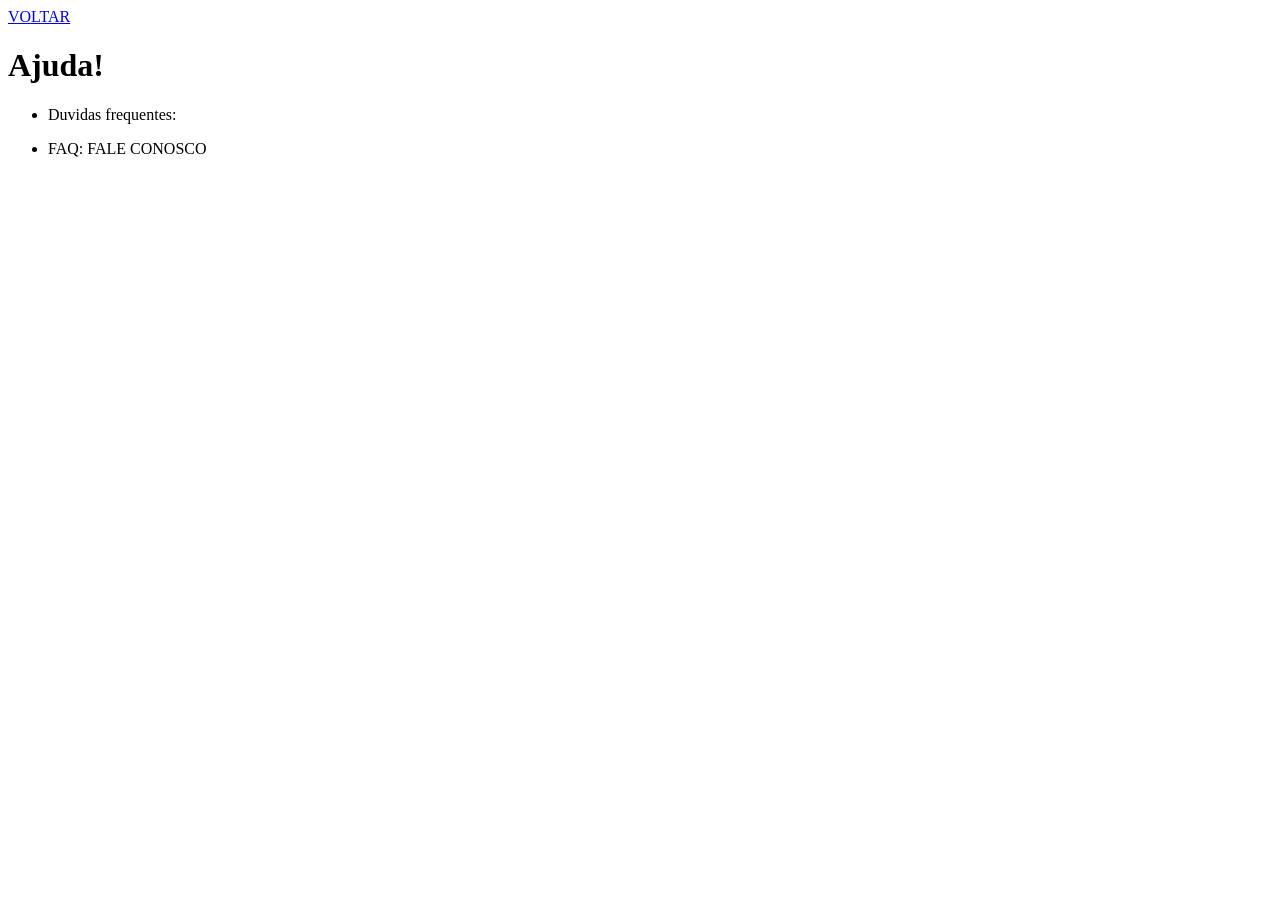
==== ajuda.html @ deafe3ba "commit menezes" ====
<!DOCTYPE html>
<html lang="pt-br">
<head>
    <meta charset="UTF-8">
    <meta name="viewport" content="width=device-width, initial-scale=1.0">
    <title>Ajuda</title>
</head>
<body>
    <header>
        <a href="configuracao.html">
            VOLTAR
        </a>
        <h1>Ajuda!</h1>
    </header>
    <main>
        <ul>
            <li>Duvidas frequentes:</li>
        </ul>
    </main>
    <footer>
        <ul>
            <li>FAQ: FALE CONOSCO</li>
        </ul>
    </footer>
</body>
</html>
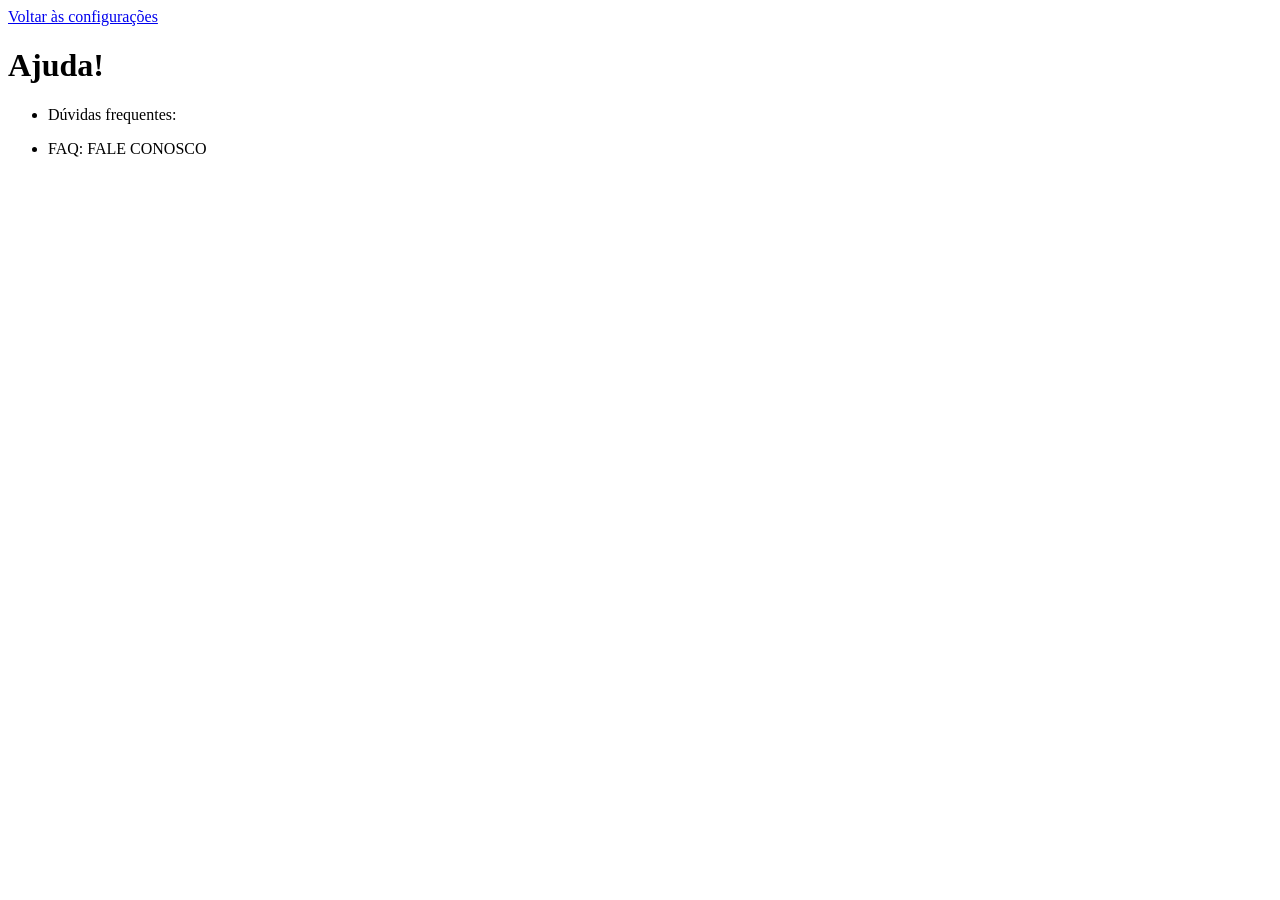
==== commit 9c2c7a4e: "colocando meses em entregas" ====
--- a/ajuda.html
+++ b/ajuda.html
@@ -8,13 +8,13 @@
 <body>
     <header>
         <a href="configuracao.html">
-            VOLTAR
+            Voltar às configurações
         </a>
         <h1>Ajuda!</h1>
     </header>
     <main>
         <ul>
-            <li>Duvidas frequentes:</li>
+            <li>Dúvidas frequentes:</li>
         </ul>
     </main>
     <footer>
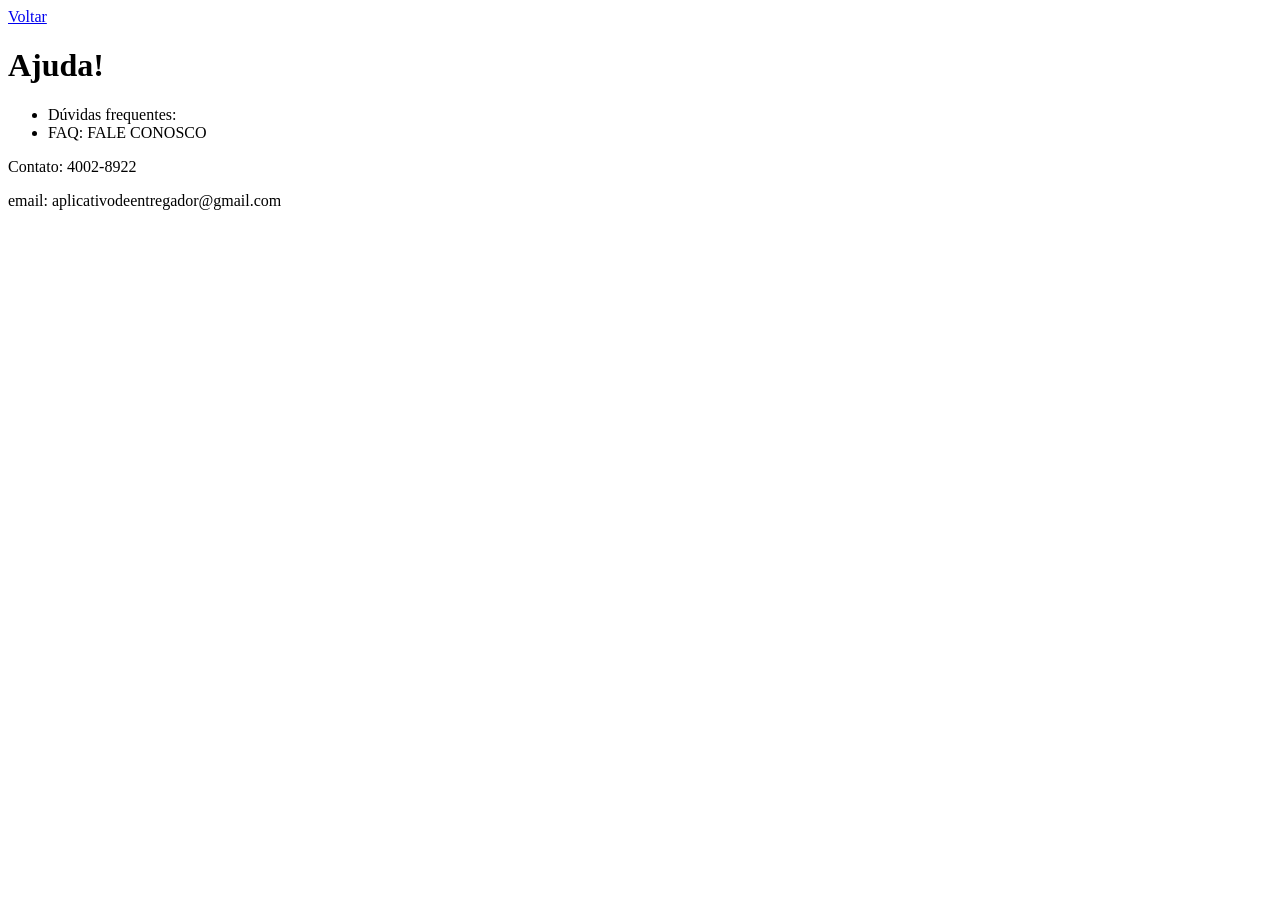
==== commit 70d8a5ce: "commit" ====
--- a/ajuda.html
+++ b/ajuda.html
@@ -8,19 +8,17 @@
 <body>
     <header>
         <a href="configuracao.html">
-            Voltar às configurações
+            Voltar
         </a>
         <h1>Ajuda!</h1>
     </header>
     <main>
         <ul>
             <li>Dúvidas frequentes:</li>
+            <li>FAQ: FALE CONOSCO</li>
         </ul>
     </main>
-    <footer>
-        <ul>
-            <li>FAQ: FALE CONOSCO</li>
-        </ul>
-    </footer>
+    <p>Contato: 4002-8922</p>
+    <p>email: aplicativodeentregador@gmail.com</p>
 </body>
 </html>
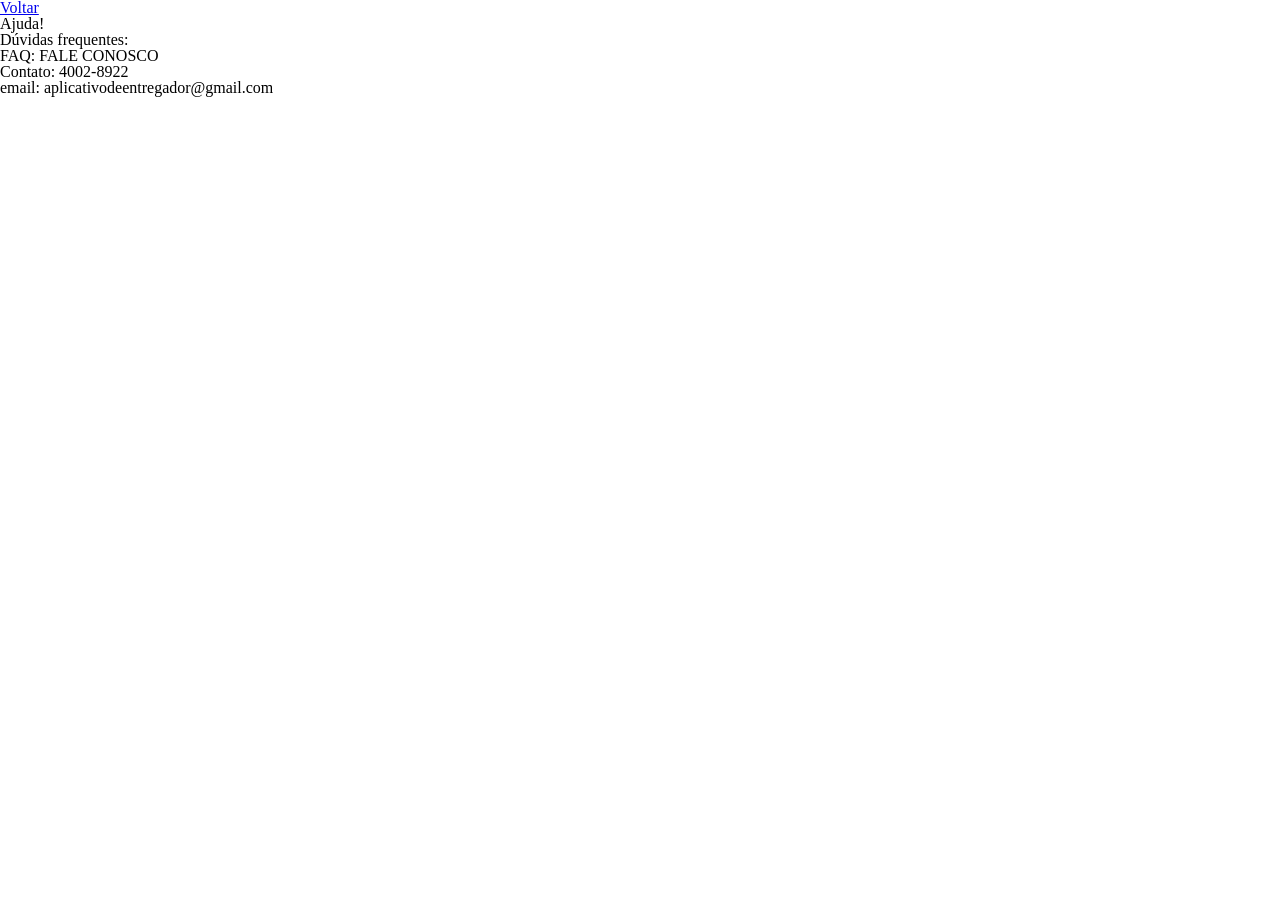
==== commit 83d1acdf: "Criando os arquivos css e acrestando reset.css aos arquivos html" ====
--- a/ajuda.html
+++ b/ajuda.html
@@ -4,6 +4,8 @@
     <meta charset="UTF-8">
     <meta name="viewport" content="width=device-width, initial-scale=1.0">
     <title>Ajuda</title>
+    <link rel="stylesheet" href="css/reset.css">
+    <link rel="stylesheet" href="css/style.css">
 </head>
 <body>
     <header>
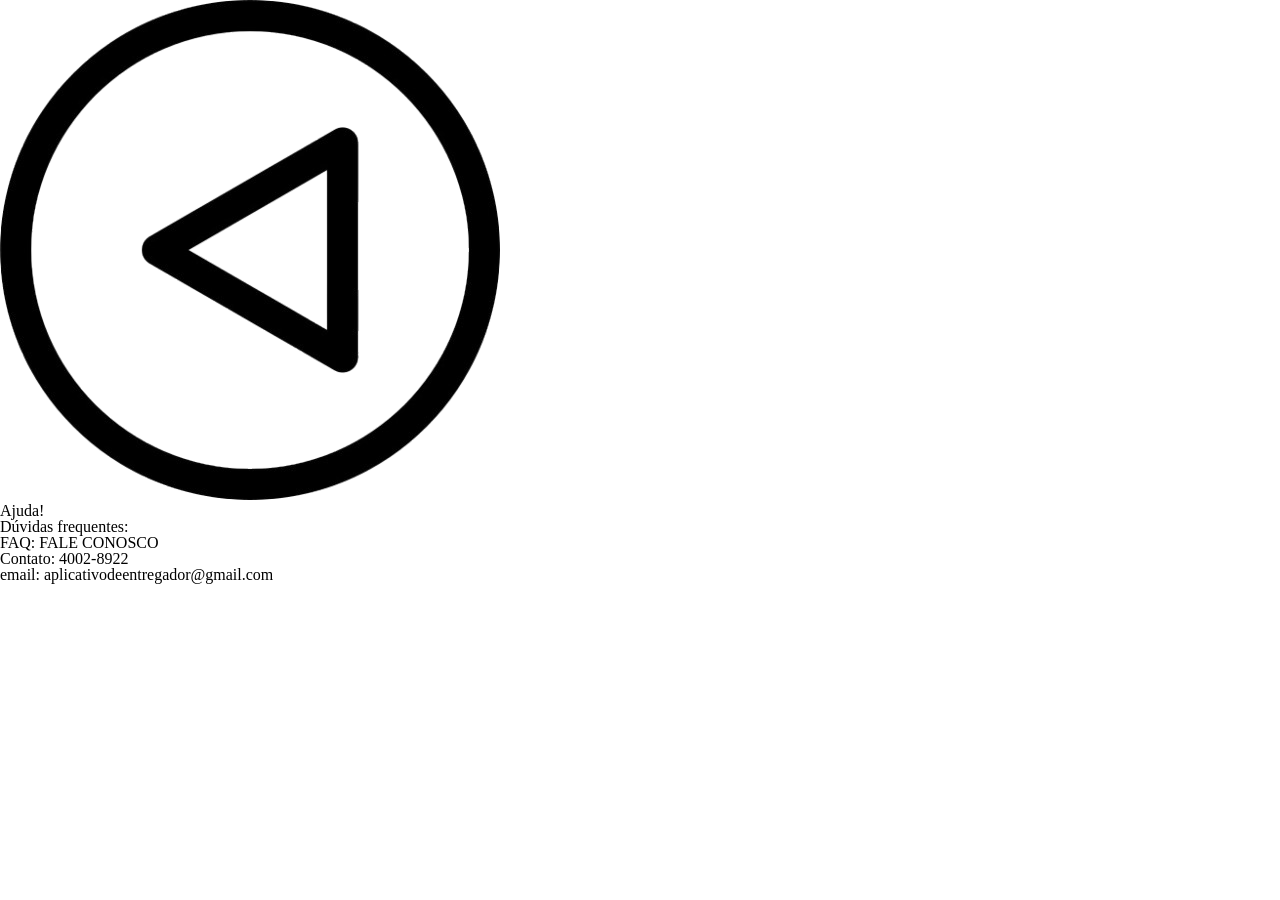
==== commit e65f289e: "Colocando imgs de voltar a tela enterior" ====
--- a/ajuda.html
+++ b/ajuda.html
@@ -10,7 +10,7 @@
 <body>
     <header>
         <a href="configuracao.html">
-            Voltar
+            <img src="img/voltar.png" alt="Voltar">
         </a>
         <h1>Ajuda!</h1>
     </header>
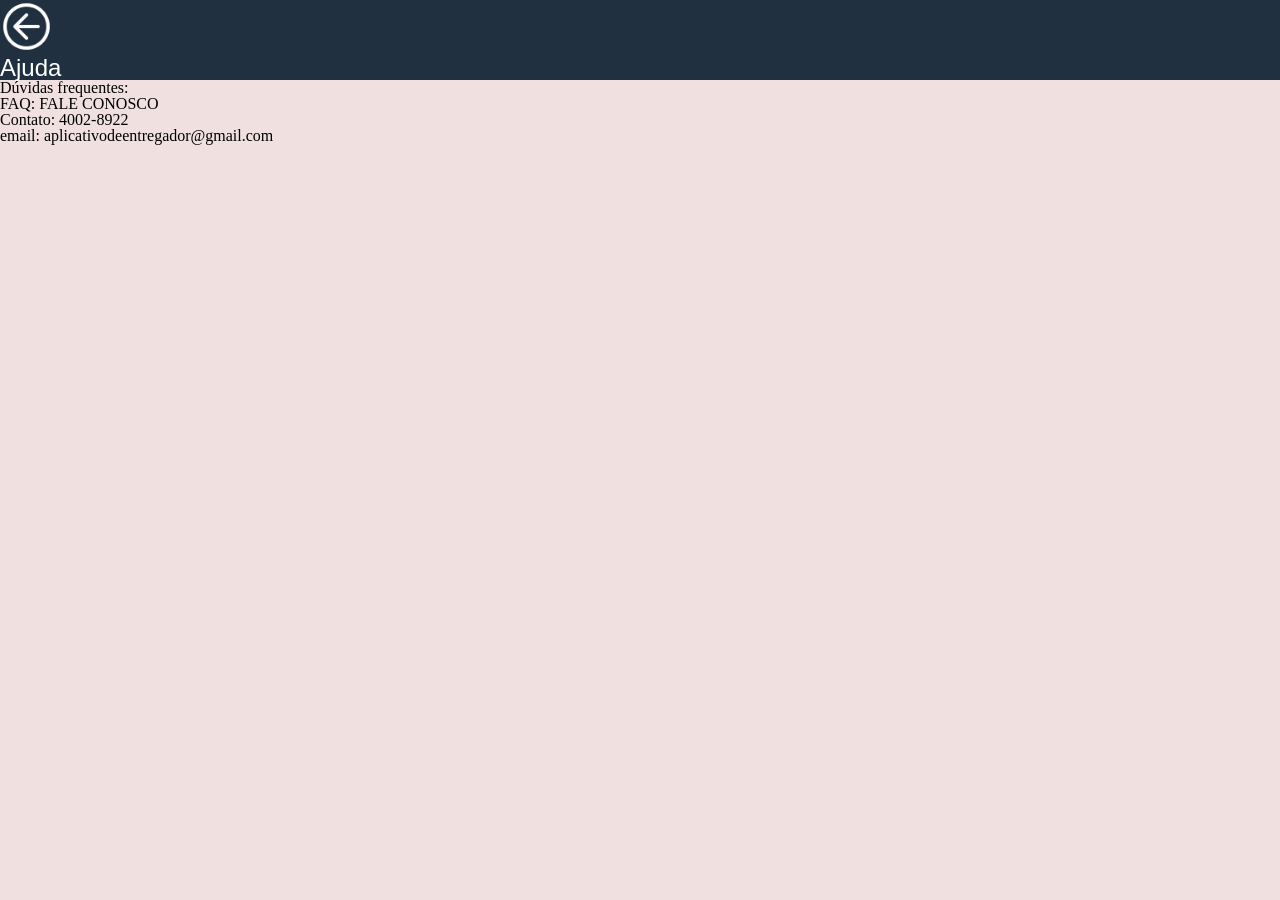
==== commit 7bebd76a: "ajustes" ====
--- a/ajuda.html
+++ b/ajuda.html
@@ -10,17 +10,17 @@
 <body>
     <header>
         <a href="configuracao.html">
-            <img src="img/voltar.png" alt="Voltar">
+            <img src="img/voltar.png" alt="Voltar" class="voltar">
         </a>
-        <h1>Ajuda!</h1>
+        <h1 class="titulo-pagina">Ajuda</h1>
     </header>
-    <main>
+    <main class="pagina-ajuda">
         <ul>
             <li>Dúvidas frequentes:</li>
             <li>FAQ: FALE CONOSCO</li>
         </ul>
+        <p>Contato: 4002-8922</p>
+        <p>email: aplicativodeentregador@gmail.com</p>
     </main>
-    <p>Contato: 4002-8922</p>
-    <p>email: aplicativodeentregador@gmail.com</p>
 </body>
 </html>
--- a/css/style.css
+++ b/css/style.css
@@ -0,0 +1,452 @@
+html , body {
+    height: 100%;
+    width: 100%;
+    background-color: #f0e0e0;
+}
+
+main{
+    position: absolute;
+    top: 5rem;
+    width: 100%;
+}
+
+a{
+    text-decoration: none;
+    color: inherit;
+}
+
+header{
+    height: 5rem;
+    width: 100%;
+    position: fixed;
+    background-color: #203040;
+    z-index: 1000;
+}
+
+.hamburguer{
+    height: 3.3rem;
+}
+
+.voltar{
+    height: 3.3rem;
+}
+
+/* Página inicial*/
+
+.perfil{
+    padding: 0.5rem 1rem;
+    display: flex;
+    justify-content: space-between;
+    align-items: center;
+}
+
+.user{
+    height: 90%;
+    display: flex;
+    flex-direction: column;
+    justify-content: space-evenly;
+}
+
+.hello{
+    display: flex;
+    justify-content: center;
+    color: #D0D0D0;
+    font-family: sans-serif;
+}
+
+.img-usuario{
+    height: 4rem;
+}
+
+.username{
+    color: #f0e0e0;
+    font-size: 1.5rem;
+    font-family: sans-serif;
+}
+
+.home{
+    width: 100%;
+    display: flex;
+    flex-direction: column;
+    align-items: center;
+}
+
+.estat{
+    position: relative;
+    top: 1rem;
+    height: 100%;
+    width: 90%;
+    background-color: white;
+    border-radius: 3rem;
+}
+
+.info-graf{
+    position: relative;
+    padding: 1rem 4rem;
+    display: flex;
+    justify-content: center;
+    justify-content: space-between;
+}
+
+.ver-mais{
+    width: 5rem;
+    height: 1.5rem;
+    color:#80A080;
+    background-color: #f0e0e0;
+    border-radius: 3rem;
+    display: flex;
+    justify-self: flex-end;
+    justify-content: center;
+    align-items: center;
+}
+
+.grafico-home{
+    width: 80%;
+    display: flex;
+    justify-self: center;
+    align-self: center;
+}
+
+.iniciar{
+    height: 4rem;
+    width: 100%;
+    background-color: #80A080 ;
+    border-radius: 0.5rem;
+    display: flex;
+    justify-content: space-between;
+    align-items: center;
+    margin-top: 2rem;
+}
+
+.scanner{
+    height: 4rem;
+    width: 100%;
+    background-color: #80A080 ;
+    border-radius: 0.5rem;
+    display: flex;
+    justify-content: space-between;
+    align-items: center;
+    margin-top: 2rem;
+}
+
+.titulo-pagina{
+    font-size: 1.5rem;
+    font-family: sans-serif;
+    color: white;
+}
+
+/*Página de menu*/
+
+.op-menu{
+    height: 3rem;
+    width: 100%;
+    display: flex;
+    justify-content: space-between;
+    align-items: center;
+    font-size: 2rem;
+    font-family: sans-serif;
+    border-bottom: 0.1rem solid black;
+    padding: 1.5rem;
+}
+
+.header-menu{
+    height: 5rem; 
+    display: flex;
+    justify-content: center;
+    align-items: center;
+    position: relative;
+}
+
+.link-casa{
+    position: absolute;
+    left: 1rem;
+}
+
+.casinha{
+    height: 3.3rem;
+}
+
+/*Página da rota*/
+
+.img-seta{
+    height: 3rem;
+    width: 3rem;
+}
+
+.icone-seta-pin-qrcode{
+    height: 2.7rem;
+    width: 2.7rem;
+}
+
+.imgmapa {
+    position: fixed;
+    top: 0;
+    left: 0;
+    width: 100%;
+    height: 100%;
+}
+
+.principal {
+    position: fixed; 
+    top:34rem;
+    right: 4rem;
+    background-color: rgba(242,233,228); 
+    border: 0.1rem solid black;
+    border-radius: 0.5rem;
+
+    width: 70%;
+    height: 10rem;
+    
+    display: flex;
+    justify-content: space-around;
+    align-items: center;
+}
+
+.aviso img{
+    width: 0.6rem;
+}
+
+
+/* Página de entregas*/
+.caixa{
+    height: 5rem;
+}
+
+.header-paginas{
+    height: 5rem; 
+    display: flex;
+    justify-content: space-between;
+    align-items: center;
+}
+.dia-titulo{
+    font-size: 1rem;
+    font-family: sans-serif;
+    color: #203040;
+    padding: 0.5rem;
+    
+}
+
+.lista-entregas{
+    padding: 0.5rem 1rem;
+    margin: 0;
+
+    border-bottom: 0.1rem solid black;
+}
+
+.meses{
+    width: 100%;
+    padding: 1rem;
+    margin: 0;
+    box-sizing: border-box;
+}
+
+.meses li{
+    width: 100%;
+    margin-bottom: 1rem;
+}
+
+.lista-meses{
+    display: flex;
+    width: 100%;
+    height: 4.5rem;
+    justify-content: space-around;
+    align-items: center;
+
+    border: black solid 0.1rem;
+    border-radius: 0.25rem;
+}
+
+.titulo-selecionar{
+    font-size: 1.2rem;
+    font-family: sans-serif;
+    margin: 0.5rem;
+}
+
+.mes{
+    font-size: 1.5rem;
+    font-family: sans-serif;
+    color: black;
+}
+
+
+/*Página de metas*/
+.header-metas{
+    height: 5rem;
+    display: flex;
+    justify-content: space-between;
+    align-items: center;
+}
+
+.body-metas{
+    background-color: white;
+}
+
+.cifrao{
+    height: 4rem;
+    padding: 0.5rem;
+}
+
+.grafico-metas{
+    height: 15rem;
+    width: 90%;
+    display: flex;
+    justify-self: center;
+    align-self: center;
+
+    margin-top: 5rem;
+    border-radius: 1rem;
+}
+
+.botao-metaF{
+    margin-top: 1rem;
+    height: 3rem;
+    width: 70%;
+    background-color: #80A080 ;
+    border-radius: 0.5rem;
+    display: flex;
+    justify-self: center;
+    justify-content: center;
+    align-items: center;
+}
+
+.detalhes-meta{
+    color: white;
+    font-family: sans-serif;
+    font-size: 1rem;
+}
+
+.meta-dia{
+    padding: 0.5rem 1rem;
+    margin-top: 4rem ;
+    display: flex;
+    flex-direction: column;
+    align-items: center;
+    border: black solid 0.1rem;
+    background-color: whitesmoke;
+
+    margin-left: 1.5rem;
+    margin-right: 1.5rem;
+    border-radius: 0.5rem;
+
+    padding-top: 1rem;
+}
+
+.meta-dia li{
+    font-family: sans-serif;
+    font-size: 1.2rem;
+    color: black;
+    margin-bottom: 1rem;
+}
+
+.meta-dia h2{
+    font-weight: bold;
+}
+
+.botao-metaF img{
+    height: 0.7rem;
+    margin-left: 0.5rem;
+}
+.main-metas{
+    display: flex;
+    flex-direction: column;
+    align-items: center;
+    margin-top: 3rem;
+}
+
+.main-metas h2{
+    font-family: sans-serif;
+    font-size: 1.5rem;
+    color: black;
+    margin-bottom: 1rem;
+}
+
+.main-metas ul li{
+    font-family: sans-serif;
+    font-size: 1.2rem;
+    color: black;
+    margin-bottom: 0.5rem;
+    border: black solid 0.1rem;
+    border-radius: 0.5rem;
+    padding: 0.5rem;
+    background-color: whitesmoke;
+}
+
+.main-metas h3{
+    font-family: sans-serif;
+    font-size: 1.5rem;
+    color: black;
+    margin-top: 2rem;
+}
+
+
+/*Página de scanner*/
+
+.qr-code-scanner{
+    height: 3rem;
+    padding-right: 1rem;
+}
+
+.main-scanner{
+    display: flex;
+    flex-direction: column;
+    align-items: center;
+    margin-top: 3rem;
+}
+
+.main-scanner h2{
+    font-family: sans-serif;
+    font-size: 1rem;
+    color: black;
+    margin-bottom: 1rem;
+}
+.main-scanner ul{
+    display: flex;
+    flex-direction: column;
+    align-items: center;
+    margin-top: 3rem;
+}
+
+.main-scanner ul{
+    width: 70%;
+    font-family: sans-serif;
+    font-size: 1rem;
+    margin-bottom: 1rem;
+
+    border: black solid 0.1rem;
+    padding: 1rem;
+    border-radius: 0.5rem;
+}
+
+.main-scanner ul li{
+    margin: 0.5rem;
+    font-weight: bold;
+
+}
+
+.main-scanner a{
+    width: 70%;
+    font-family: sans-serif;
+    font-size: 1.5rem;
+    margin-bottom: 1rem;
+
+    color: white ;
+    background-color: #203040;
+    border: black solid 0.1rem;
+    padding: 1rem;
+    border-radius: 0.5rem;
+}
+
+.main-scanner a{
+    display: flex;
+    justify-content: center;
+    align-items: center;
+}
+
+.foto-qrcode{
+    height: 20rem;
+    width: 15rem;
+    display: flex;
+    justify-self: center;
+    align-self: center;
+    margin-top:1.5rem;
+}
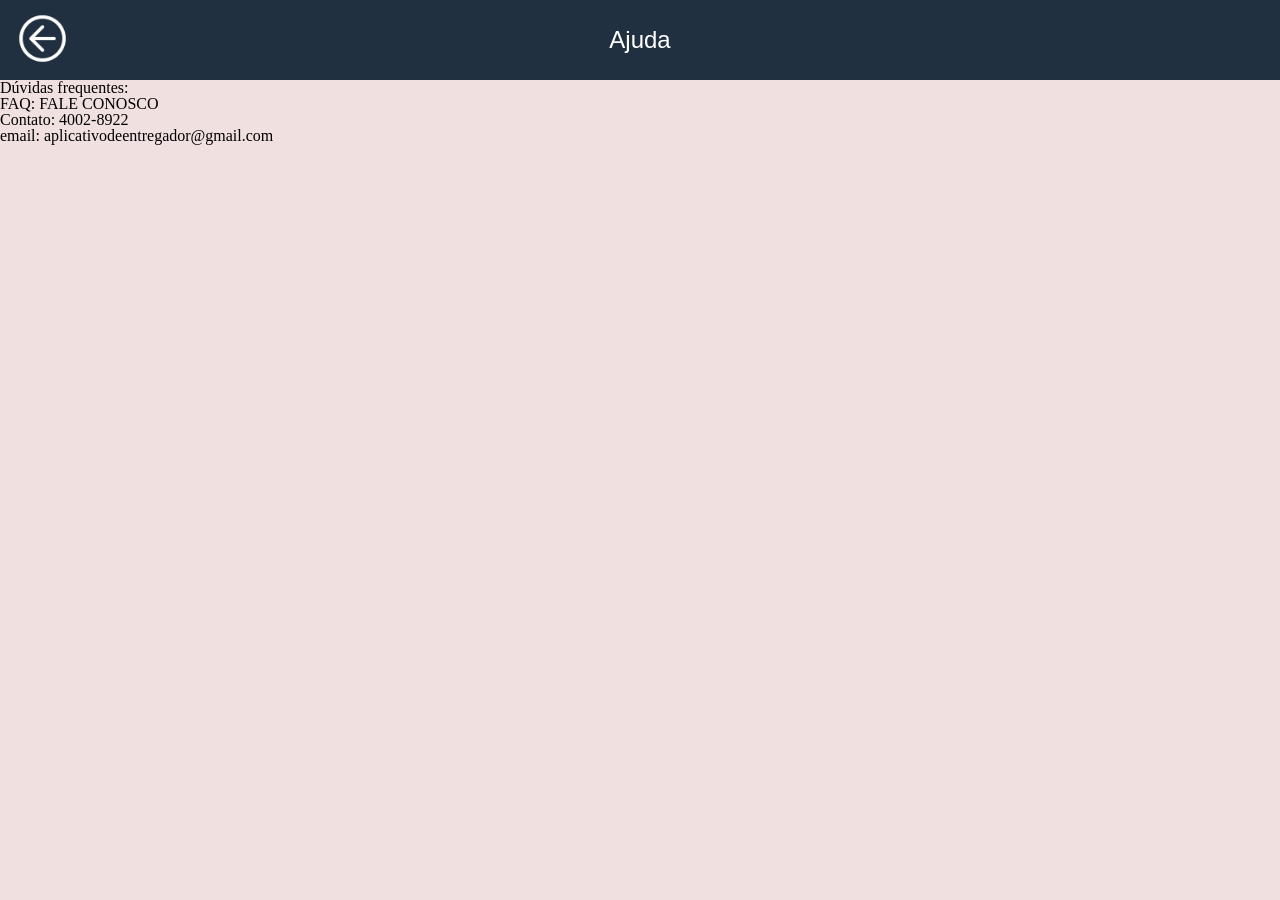
==== commit 7c258575: "ajustes 2" ====
--- a/ajuda.html
+++ b/ajuda.html
@@ -8,9 +8,9 @@
     <link rel="stylesheet" href="css/style.css">
 </head>
 <body>
-    <header>
-        <a href="configuracao.html">
-            <img src="img/voltar.png" alt="Voltar" class="voltar">
+    <header class="header-menu">
+        <a href="configuracao.html" class="link-casa">
+            <img src="img/voltar.png" alt="ícone Voltar" class="voltar">
         </a>
         <h1 class="titulo-pagina">Ajuda</h1>
     </header>
--- a/css/style.css
+++ b/css/style.css
@@ -287,7 +287,6 @@
 }
 
 .grafico-metas{
-    height: 15rem;
     width: 90%;
     display: flex;
     justify-self: center;
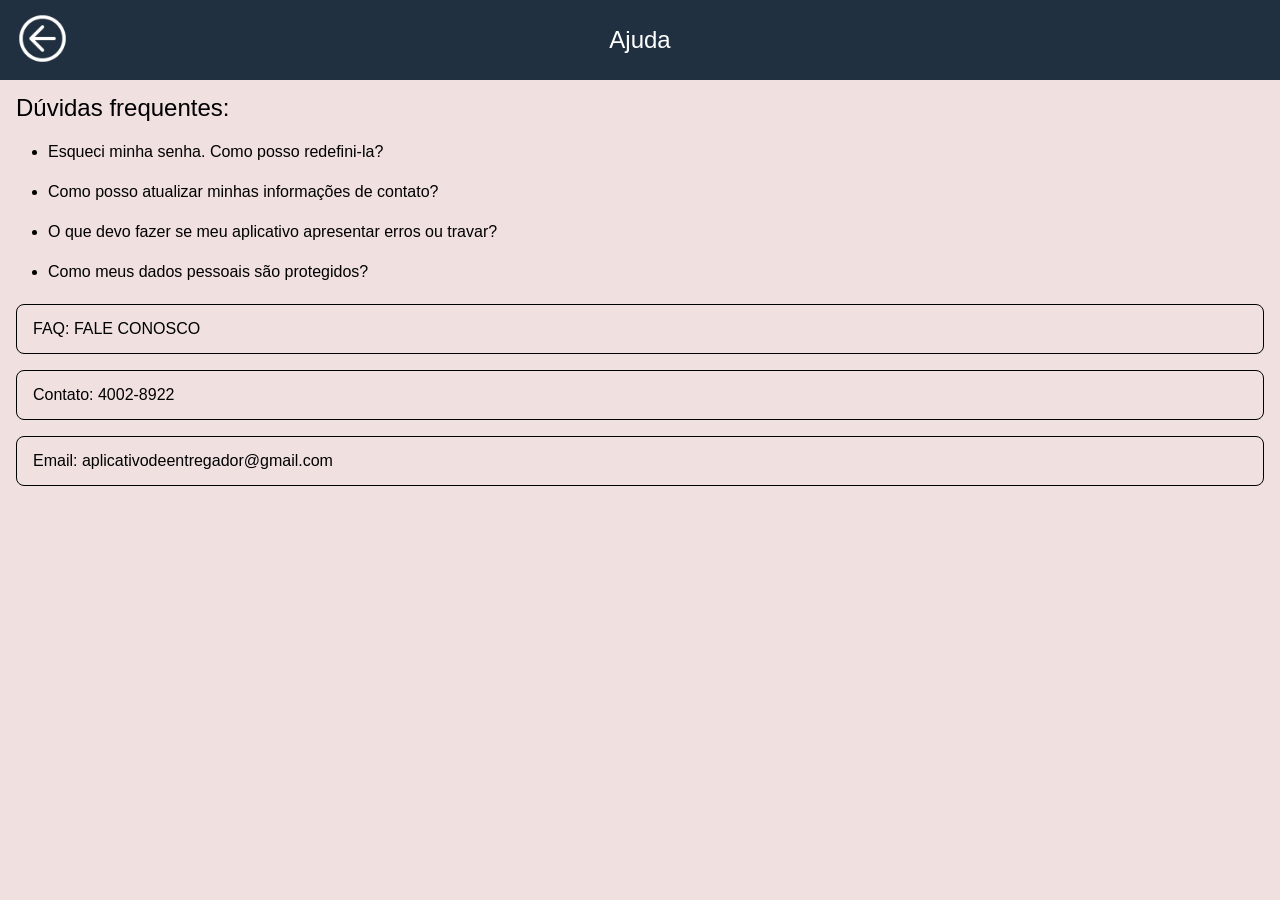
==== commit 29a2c9ca: "alterando algumas páginas e criando a página de comprovante" ====
--- a/ajuda.html
+++ b/ajuda.html
@@ -1,26 +1,33 @@
 <!DOCTYPE html>
 <html lang="pt-br">
-<head>
-    <meta charset="UTF-8">
-    <meta name="viewport" content="width=device-width, initial-scale=1.0">
-    <title>Ajuda</title>
-    <link rel="stylesheet" href="css/reset.css">
-    <link rel="stylesheet" href="css/style.css">
-</head>
-<body>
-    <header class="header-menu">
-        <a href="configuracao.html" class="link-casa">
-            <img src="img/voltar.png" alt="ícone Voltar" class="voltar">
-        </a>
-        <h1 class="titulo-pagina">Ajuda</h1>
-    </header>
-    <main class="pagina-ajuda">
-        <ul>
-            <li>Dúvidas frequentes:</li>
-            <li>FAQ: FALE CONOSCO</li>
-        </ul>
-        <p>Contato: 4002-8922</p>
-        <p>email: aplicativodeentregador@gmail.com</p>
-    </main>
-</body>
+    <head>
+        <meta charset="UTF-8">
+        <meta name="viewport" content="width=device-width, initial-scale=1.0">
+        <title>Ajuda</title>
+        <link rel="stylesheet" href="css/reset.css">
+        <link rel="stylesheet" href="css/style.css">
+    </head>
+    <body>
+        <header class="header-menu">
+            <a href="configuracao.html" class="link-casa">
+                <img src="img/voltar.png" alt="ícone Voltar" class="voltar">
+            </a>
+            <h1 class="titulo-pagina">Ajuda</h1>
+        </header>
+        <main class="pagina-ajuda">
+            <h2>Dúvidas frequentes:</h2>
+            <ul>
+                <li class="lista-perguntas">Esqueci minha senha. Como posso redefini-la?</li>
+                <li class="lista-perguntas">Como posso atualizar minhas informações de contato?</li>
+                <li class="lista-perguntas">O que devo fazer se meu aplicativo apresentar erros ou travar?</li>
+                <li class="lista-perguntas">Como meus dados pessoais são protegidos?</li>
+
+            </ul>
+            <ul>
+                <li class="lista-generica">FAQ: FALE CONOSCO</li>
+                <li class="lista-generica">Contato: 4002-8922</li>
+                <li class="lista-generica">Email: aplicativodeentregador@gmail.com</li>
+            </ul>
+        </main>
+    </body>
 </html>
--- a/css/style.css
+++ b/css/style.css
@@ -77,7 +77,8 @@
     height: 100%;
     width: 90%;
     background-color: white;
-    border-radius: 3rem;
+    border-radius: 2rem;
+    margin-top: 4rem;
 }
 
 .info-graf{
@@ -93,7 +94,7 @@
     height: 1.5rem;
     color:#80A080;
     background-color: #f0e0e0;
-    border-radius: 3rem;
+    border-radius: 2rem;
     display: flex;
     justify-self: flex-end;
     justify-content: center;
@@ -107,7 +108,18 @@
     align-self: center;
 }
 
-.iniciar{
+.botao-index {
+    width: 90%;        /* mesma largura do .estat */
+    margin-top: 4rem;
+    list-style: none;
+}
+
+.botao-index li {
+    width: 100%;
+    margin-bottom: 1rem;
+}
+
+.iniciar, .scanner{
     height: 4rem;
     width: 100%;
     background-color: #80A080 ;
@@ -116,17 +128,8 @@
     justify-content: space-between;
     align-items: center;
     margin-top: 2rem;
-}
-
-.scanner{
-    height: 4rem;
-    width: 100%;
-    background-color: #80A080 ;
-    border-radius: 0.5rem;
-    display: flex;
-    justify-content: space-between;
-    align-items: center;
-    margin-top: 2rem;
+    padding: 1rem;
+    box-sizing: border-box;
 }
 
 .titulo-pagina{
@@ -188,8 +191,8 @@
 
 .principal {
     position: fixed; 
-    top:34rem;
-    right: 4rem;
+    top: 70%;
+    right: 20%;
     background-color: rgba(242,233,228); 
     border: 0.1rem solid black;
     border-radius: 0.5rem;
@@ -228,9 +231,6 @@
 
 .lista-entregas{
     padding: 0.5rem 1rem;
-    margin: 0;
-
-    border-bottom: 0.1rem solid black;
 }
 
 .meses{
@@ -253,7 +253,7 @@
     align-items: center;
 
     border: black solid 0.1rem;
-    border-radius: 0.25rem;
+    border-radius: 0.5rem;
 }
 
 .titulo-selecionar{
@@ -267,7 +267,32 @@
     font-family: sans-serif;
     color: black;
 }
-
+.historico-dia {
+    background-color: white;
+    border-radius: 0.8rem;
+    margin: 1rem;
+    padding: 1rem;
+    box-shadow: 0 2px 6px rgba(0,0,0,0.1);
+}
+
+.historico-dia h2 {
+    font-family: sans-serif;
+    font-size: 1.1rem;
+    font-weight: bold;
+    color: #203040;
+    margin-bottom: 0.8rem;
+    border-bottom: 0.1rem solid #D0D0D0;
+    padding-bottom: 0.4rem;
+}
+
+.historico-dia li {
+    font-family: sans-serif;
+    font-size: 0.95rem;
+    color: #333;
+    padding: 0.4rem 0;
+    border-bottom: 0.05rem solid #f0e0e0;
+    list-style: none;
+}
 
 /*Página de metas*/
 .header-metas{
@@ -448,4 +473,224 @@
     justify-self: center;
     align-self: center;
     margin-top:1.5rem;
+}
+
+/*Página de perfil*/
+.img-usuario-perfil{
+    height: 10rem;
+    width: 10rem;
+    margin: 1rem;
+    display: flex;
+    justify-self: center;
+}
+
+.lista-generica{
+    margin: 1rem;
+    border: black solid 0.1rem;
+    border-radius: 0.5rem;
+    padding: 1rem;
+}
+
+/* Página de idioma */
+.link-idioma p{
+    font-family: sans-serif;
+    font-size: 1.5rem;
+    margin: 1rem;
+    padding: 1rem;
+    color: black;
+}
+
+
+/* Página de ajuda */
+.pagina-ajuda {
+    font-family: sans-serif;
+}
+
+.pagina-ajuda h2 {
+    margin: 1rem;
+    font-size: 1.5rem;
+}
+
+.lista-perguntas {
+    list-style-type: disc;
+    margin: 1.5rem 0 1.5rem 3rem;
+    
+}
+
+
+/* Página de cursos */
+.video-aula {
+    width: 90%;
+    display: flex;
+    justify-self: center;
+    align-self: center;
+    margin-bottom: 2rem;
+    border-radius: 0.5rem;
+}
+
+
+
+
+
+/*Menu lateral*/
+
+#menu-lateral {
+    display: none;
+    position: fixed;
+
+    top: 0;
+    left: 0;
+    width: 70%;
+    height: 100%;
+    background-color: #203040;
+    z-index: 2000;
+    box-sizing: border-box;
+    padding-top: 0.7rem;
+    
+    flex-direction: column;
+    align-items: flex-start;
+}
+
+#menu-lateral.ativo {
+    display: flex !important;
+}
+
+.container-casa-menu {
+    display: flex;
+    align-items: center;
+    box-sizing: border-box;
+    margin-bottom: 2rem;       
+}
+
+.link-casa-menu {
+    display: block;
+}
+
+.link-casa-menu img {
+    height: 3.5rem;
+    width: auto;
+}
+
+
+
+
+/* Lista de Opções */
+#menu-lateral ul {
+    width: 100%;
+    margin: 0;
+    padding: 0;
+    list-style: none;
+   
+}
+
+#menu-lateral li {
+    width: 100%;
+
+}
+
+#menu-lateral .op-menu {
+    height: 6rem;
+    width: 100%;
+    display: flex;
+    justify-content: flex-start;
+    align-items: center;
+    font-size: 2rem;
+    font-family: sans-serif;
+    color: white;
+    border-bottom: 0.1rem solid #D0D0D0;
+    padding: 1.5rem;
+    box-sizing: border-box;
+}
+
+#fechar-menu {
+    background: none;
+    border: none;
+    cursor: pointer;
+}
+
+.topo-menu {
+    display: flex;
+    flex-direction: row;
+    align-items: center;
+    justify-content: space-between;
+    width: 100%;
+    box-sizing: border-box;
+    margin-bottom: 1rem;
+
+}
+
+/* Página de comprovante */
+* {
+    margin: 0;
+    padding: 0;
+    box-sizing: border-box;
+}
+
+.main-comprovante {
+    margin-top: 1rem;
+    padding: 1rem;
+}
+
+.mes-titulo {
+    text-align: center;
+    font-size: 1.1rem;
+    text-transform: uppercase;
+    margin: 1.5rem 0 1rem;
+    border-bottom: 1px solid #203040;
+    padding-bottom: 0.5rem;
+    color: #203040;
+}
+
+.card-entrega {
+    background-color: white;
+    border-radius: 0.5rem;
+    margin-bottom: 1rem;
+    border: 1px solid #ccc;
+}
+
+.card-body {
+    padding: 0.8rem;
+    font-family: sans-serif;
+}
+
+.card-body p , .card-body h2 {
+    margin-bottom: 0.5rem;
+}
+
+.confirmado {
+    width: 2rem;
+    height: 2rem;
+}
+
+.entregue {
+    display: flex;
+    align-items: center;
+    color: green;
+    font-weight: bold;
+}
+
+.card-endereco-linha {
+    display: flex;
+    justify-content: space-between;
+    align-items: center;
+    margin-bottom: 0.6rem;
+}
+
+.check {
+    color: green;
+}
+
+.foto-comprovante {
+    width: 100%;
+    height: 30rem;
+    object-fit: cover;
+    display: block;
+    margin-bottom: 0.6rem;
+}
+
+.card-footer {
+    font-size: 0.85rem;
+    color: #555;
+    border-top: 0.15rem dashed #ccc;
+    padding-top: 0.5rem;
 }
